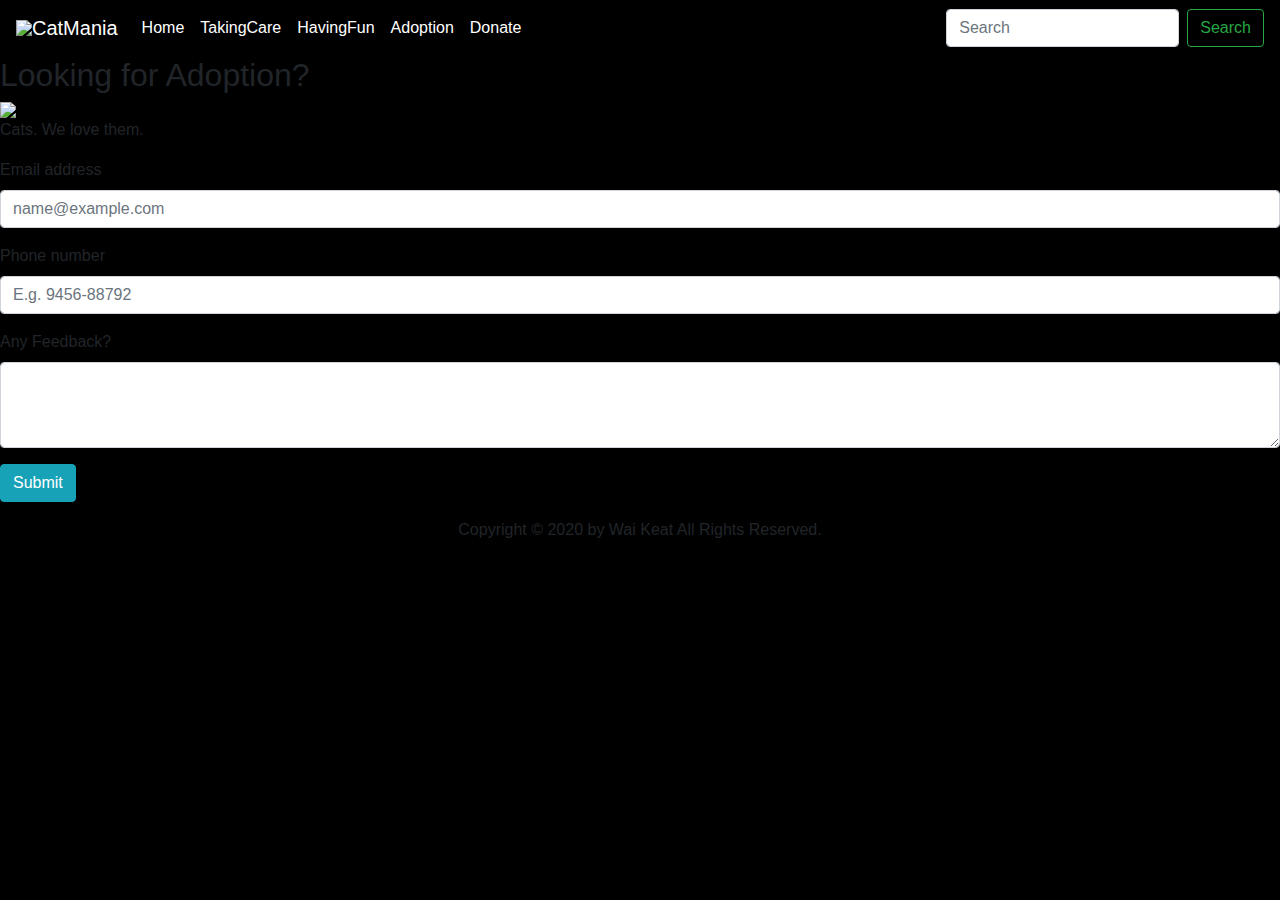
==== adoption.html @ 2ec9d1d1 "Created Adoption Page, Health Pahe amd Fun page" ====
<html lang="en">
<head>
    <meta charset="UTF-8">
    <meta name="viewport" content="width=device-width, initial-scale=1.0">
    <link rel="icon" href="Images/websiteicon.jpg">
    <title>CatMania</title>
    <link rel="stylesheet" href="normalize.css">
    <link rel="stylesheet" href="bootstrap.css">
    <link rel="stylesheet" href="homestyle.css">
    <link rel="preconnect" href="https://fonts.gstatic.com">
    <link href="https://fonts.googleapis.com/css2?family=Rubik:wght@700&display=swap" rel="stylesheet">
    <link rel="preconnect" href="https://fonts.gstatic.com">
    <link href="https://fonts.googleapis.com/css2?family=Karla&display=swap" rel="stylesheet">
</head>
<body>
    <nav class="navbar navbar-expand-lg navbar-dark">
        <img src="Images/websiteicon.jpg" class="icon">
        <a class="navbar-brand" href="#">CatMania</a>
        <button class="navbar-toggler" type="button" data-toggle="collapse" data-target="#navbarTogglerDemo02" aria-controls="navbarTogglerDemo02" aria-expanded="false" aria-label="Toggle navigation">
          <span class="navbar-toggler-icon"></span>
        </button>
      
        <div class="collapse navbar-collapse" id="navbarTogglerDemo02">
          <ul class="navbar-nav mr-auto mt-2 mt-lg-0">
            <li class="nav-item">
              <a class="nav-link" href="index.html">Home <span class="sr-only">(current)</span></a>
            </li>
            <li class="nav-item">
              <a class="nav-link" href="takingcare.html">TakingCare</a>
            </li>
            <li class="nav-item">
              <a class="nav-link" href="havingfun.html">HavingFun</a>
            </li>
            <li class="nav-item">
                <a class="nav-link" href="adoption.html">Adoption</a>
              </li>
              <li class="nav-item">
                <a class="nav-link" href="donate.html">Donate</a>
              </li>
          </ul>
          <form class="form-inline my-2 my-lg-0">
            <input class="form-control mr-sm-2" type="search" placeholder="Search">
            <button class="btn btn-outline-success my-2 my-sm-0" type="submit">Search</button>
          </form>
        </div>
      </nav>
    <div class="aboutus">
        <h2>Looking for Adoption?</h2>
        <img src="Images/homecat.jpg" class="homecat">
        <p>Cats. We love them.</p>
    </div>
    <script src="https://code.jquery.com/jquery-3.5.1.slim.min.js" integrity="sha384-DfXdz2htPH0lsSSs5nCTpuj/zy4C+OGpamoFVy38MVBnE+IbbVYUew+OrCXaRkfj" crossorigin="anonymous"></script>
    <script src="https://cdn.jsdelivr.net/npm/popper.js@1.16.1/dist/umd/popper.min.js" integrity="sha384-9/reFTGAW83EW2RDu2S0VKaIzap3H66lZH81PoYlFhbGU+6BZp6G7niu735Sk7lN" crossorigin="anonymous"></script>
    <script src="https://cdn.jsdelivr.net/npm/bootstrap@4.5.3/dist/js/bootstrap.min.js" integrity="sha384-w1Q4orYjBQndcko6MimVbzY0tgp4pWB4lZ7lr30WKz0vr/aWKhXdBNmNb5D92v7s" crossorigin="anonymous"></script>
<footer>
    <form class="feedback">
        <div class="form-group">
          <label for="exampleFormControlInput1">Email address</label>
          <input type="email" class="form-control" id="exampleFormControlInput1" placeholder="name@example.com">
        </div>
        <div class="form-group">
          <label for="phone">Phone number</label>
          <input type="tel" class="form-control" id="phone" name="phone" pattern="[0-9]{4}-[0-9]{4}" placeholder="E.g. 9456-88792"> 
        </div>
        <div class="form-group">
          <label for="exampleFormControlTextarea1">Any Feedback?</label>
          <textarea class="form-control" id="exampleFormControlTextarea1" rows="3"></textarea>
        </div>
        <div class="form-group">
           <button type="submit" class="btn btn-info">Submit</button>
        </div>
      </form>
      <p style="text-align: center;">Copyright © 2020 by Wai Keat All Rights Reserved.</p>
</footer>
</body>
</html>
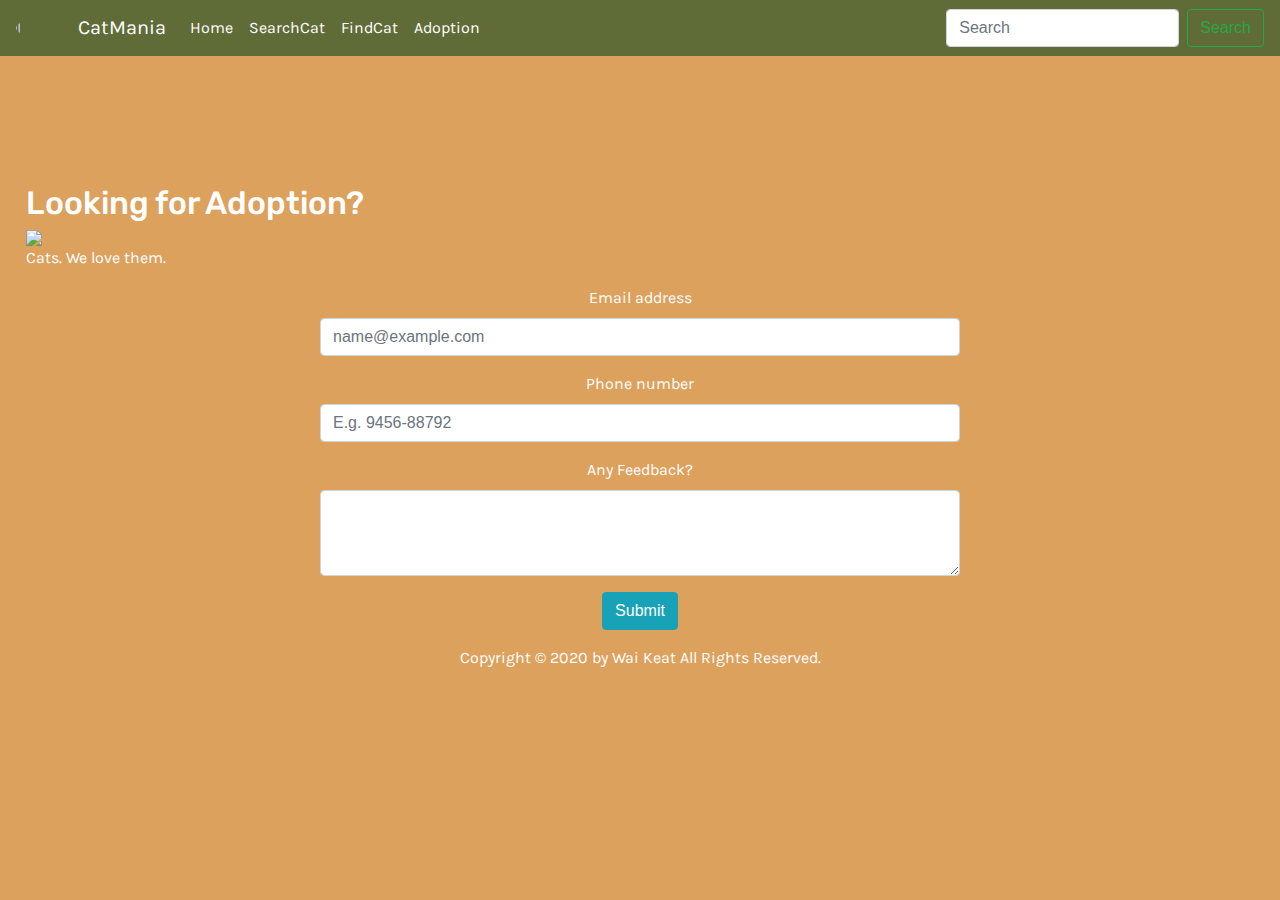
==== commit 96f251ce: "Add Adoption Page" ====
--- a/adoption.html
+++ b/adoption.html
@@ -26,16 +26,13 @@
               <a class="nav-link" href="index.html">Home <span class="sr-only">(current)</span></a>
             </li>
             <li class="nav-item">
-              <a class="nav-link" href="takingcare.html">TakingCare</a>
+              <a class="nav-link" href="searchcat.html">SearchCat</a>
             </li>
             <li class="nav-item">
-              <a class="nav-link" href="havingfun.html">HavingFun</a>
+              <a class="nav-link" href="wherecat.html">FindCat</a>
             </li>
             <li class="nav-item">
                 <a class="nav-link" href="adoption.html">Adoption</a>
-              </li>
-              <li class="nav-item">
-                <a class="nav-link" href="donate.html">Donate</a>
               </li>
           </ul>
           <form class="form-inline my-2 my-lg-0">
--- a/homestyle.css
+++ b/homestyle.css
@@ -0,0 +1,73 @@
+* {
+    margin: 0;
+    padding: 0;
+    margin: 0;
+}
+body {
+    background-color: #DDA15E;
+}
+h2 {
+    font-family: 'Rubik', sans-serif;
+    color: white;
+}
+a, li, p, label {
+    font-family: 'Karla', sans-serif;
+    color: white;
+}
+.icon {
+    border-radius: 50%;
+    width: 5%;
+    height: 5%;
+}
+.navbar {
+    background-color: #606C38;
+}
+.navbar-dark .navbar-nav .nav-link:hover, .navbar-dark .navbar-nav .nav-link:focus {
+  color: #5D2A42;
+} 
+.form-control {
+    width: 50%;
+}
+.form-group {
+    display: flex;
+    flex-direction: column;
+    align-items: center;
+}
+.aboutus {
+    display: flex;
+    flex-direction: column;
+    padding: 10% 2% 0 2%;
+}
+.catcontainer {
+    display: flex;
+    flex-direction: row;
+}
+.catcontainer p {
+    font-size: 20px;
+}
+.catoftheday {
+    display: flex;
+    flex-direction: column;
+    align-items: center;
+    padding-top: 3%;
+    width: 30%;
+    height: 80%;
+}
+#cotd {
+    width: 18rem;
+    height: 18rem;
+    background-color: #fff;
+    border-radius: 50%;
+}
+#cotd img {
+    object-fit: cover;
+    width: 100%;
+    height: 100%;
+    border-radius: 50%;
+}
+#catbutton {
+    background-color: #BC6C25;
+    color: #fff;
+    width: 75%;
+    border-radius: 12px;
+}